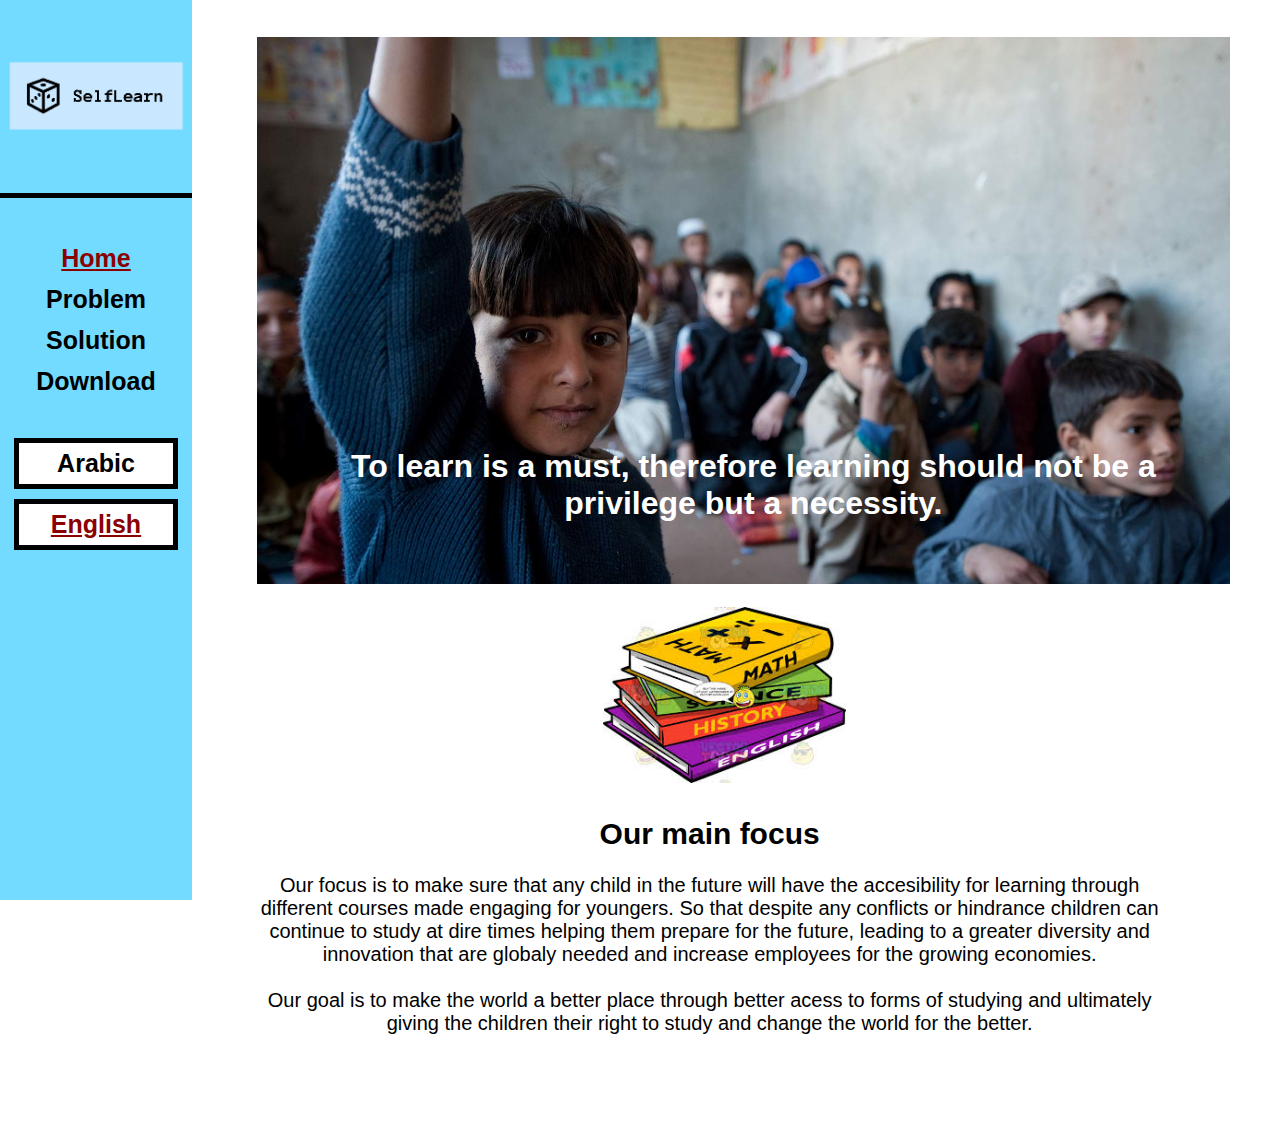
==== HTML/Index.html @ 1352104b "soon fixed on index" ====
<!DOCTYPE html>
<html lang="en">

<head>
    <meta charset="UTF-8">
    <meta name="viewport" content="width=device-width, initial-scale=1, maximum-scale=1">
    <title>SelfLearn</title>
    <link rel="stylesheet" type="text/css" href="../CSS/style.css">
</head>

<body>

    <nav>
        <div class="sidebar">
            <div class="LogoImg">
                <img class="logo" src="../Bilder/MMOSCGLogo.png" tabindex="0" title="SelfLearn">
            </div>
            <br><br>
            <div class="menu1">
                <ul>
                    <li><a tabindex="0" href="../HTML/Index.html" class="active" id="end">Home</a></li>
                    <li><a id="end" tabindex="0" href="../HTML/Problem.html">Problem</a></li>
                    <li><a id="end"tabindex="0" href="../HTML/Solution.html">Solution</a></li>
                    <li><a id="end" tabindex="0" href="../HTML/Download.html">Download</a></li>
                </ul>
                <br><br>
                <center>
                    <div class="språk"><a class="langButton notActive" tabindex="0" href="../HTML/ArabicIndex.html" class="stor" id="end">Arabic</a></div>
                    <div class="språk"><a class="langButton active3" style="margin-top: 5%;" tabindex="0" href="../HTML/Index.html" id="end">English</a></div>
                </center>
            </div>
            
            <div class="menu2">
                <img src="../Bilder/menu.png" class="menubilde">
                
                
            </div>
            
            
            
        </div>
    </nav>
    <div class="menu2-con">
                <ul>
                    <li><a tabindex="0" href="../HTML/Index.html" class="active" id="end">Home</a></li>
                    <li><a id="end" tabindex="0" href="../HTML/Problem.html">Problem</a></li>
                    <li><a id="end"tabindex="0" href="../HTML/Solution.html">Solution</a></li>
                    <li><a id="end" tabindex="0" href="../HTML/Download.html">Download</a></li>
                </ul>
                <br><br>
                <center>
                    <div class="språk"><a class="langButton notActive" tabindex="0" href="../HTML/ArabicIndex.html" class="stor" id="end">Arabic</a></div>
                    <div class="språk"><a class="langButton active3" style="margin-top: 5%;" tabindex="0" href="../HTML/Index.html" id="end">English</a></div>
                </center>
            </div>


    <div class="main">
        <div class="backgroundImage">
            <img class="frontImg" src="../Bilder/education.jpg" tabindex="0" title="A child raising his hand">
            <div class="HomeTitle">
                <center>
                    <h1 class="endre">To learn is a must, therefore learning should not be a privilege but a necessity.</h1>
                </center>
            </div>
        </div>

        <br><br>

        <center>
            <div class="bok">
                <img tabindex="0" title="School books such as science, math, english and geography" src="../Bilder/skole%20b%C3%B8ker.jpeg">
            </div>

            <div class="home-article">
                <h2 tabindex="0">Our main focus</h2><br>
                <p tabindex="0">Our focus is to make sure that any child in the future will have the accesibility for learning through different courses made engaging for youngers. So that despite any conflicts or hindrance children can continue to study at dire times helping them prepare for the future, leading to a greater diversity and innovation that are globaly needed and increase employees for the growing economies.<br><br></p>
                <p tabindex="0">Our goal is to make the world a better place through better acess to forms of studying and ultimately giving the children their right to study and change the world for the better.</p>
            </div>
        </center>

    </div>



</body>

</html>
---- CSS/style.css ----
* {
    margin: 0px;
    padding: 0px;
}

body {
    font-family: Arial;
}

.sidebar {
    height: 100%;
    width: 15%;
    position: fixed;
    z-index: 1;
    top: 0;
    left: 0;
    background-color: #73DBFF;
    overflow-x: hidden;
    padding-top: 0%;
    text-align: center;
}

.sidebar a {
    padding: 6px 0px 6px 0px;
    text-decoration: none;
    font-size: 25px;
    color: black;
    font-weight: bold;
    display: block;
}

.sidebar a:hover {
    color: white;
}
.menu2{
    display: none;
}
.menu2-con{
    display: none;
}

.sidebar .arabicMenu, .sidebar .Menu  {
    color: #DB4E40;
}

.sidebar .active {
    text-decoration: underline;
    color: darkred;
}

.sidebar .active2 {
    text-decoration: underline;
    color: yellow;
}

.sidebar .active3 {
    text-decoration: underline;
    color: darkred;
}

.sidebar .active3:hover, .sidebar .notActive:hover {
    color: navy;
}

.langButton {
    width: 50%;
    height: auto;
    background-color: white;
    border: 5px solid black;
    text-align: center;
}
.språk a{
    padding-left: 10%;
    padding-right: 10%;
    width: 60%;
}
språk{    
}
.logo {
    width: 100%;
    height: auto;
    border-bottom: 5px solid black;
}

.main {
    margin-left: 14%;
    width: 76%;
    margin-top: -60px;
    padding: 0px 10px;
    text-align: center;
}
.bok{
    margin-left: 10%;
    width: 25%;
}
.bok img{
    width: 100%;
}

.home-article {
    padding-left: 7%;
    padding-top: 3%;
    padding-bottom: 5%;
    font-size: 20px;
}

.frontImg {
    width: 100%;
    height: auto;
    padding-top: 10%;
    margin-left: 7%;
}

.HomeTitle {
    padding-top: 1%;
    padding: absolute;
    margin-top: -50px;
    color: white;
    width: 90%;
    margin-top: -150px;
    margin-left: 13%;
    padding-bottom: 5%;
    text-align: center;
}

.header-problem {
    padding-left: 15%;
    padding-top: 3%;
    text-align: center;
}

.problem-article {
    padding-left: 15%;
    padding-top: 1%;
    text-align: center;
    width: 80%;
    font-size: 20px;
}

.problemImg {
    width: 80%;
    height: auto;
    padding-top: 2%;
}

.header-solution {
    padding-left: 10%;
    padding-top: 3%;
    text-align: center;
    font-size: 28px;
}

.header-download {
    padding-left: 10%;
    padding-top: 3%;
    text-align: center;
    font-size: 28px;
}

.phone {
    width: 45%;
    height: auto;
    float: left;
}

.phoneApp {
    width: 40%;
    height: auto;
    padding-left: 45%;
    padding-top: 5%;
}

.sideText {
    width: 50%;
    height: auto;
    float: left;
    padding-top: 5%;
    font-size: 24px;
}

.sideImg {
    width: 30%;
    height: auto;
    float: left;
    padding-top: 10%;
    padding-left: 10%;
}

.playStore,
.appStore {
    width: 100%;
    height: auto;
    padding: 5%;
    cursor: pointer;
}

@media only screen and (max-height: 600px) {
    .sidebar (padding-top: 15px; ) .sidebar a (font-size: 18px; )
}
@media(max-width: 800px) {
    .main .HomeTitle .endre{
        font-size: 25px;
        margin-top: 8%;
    }
    #end, header.header-download{
        font-size: 18px;
    }
    .sideText {
        font-size: 18px;
    }
    .sideImg {
        padding-left: 8%;
    }
    
    
    
}
@media(max-width: 620px) {
    .main .HomeTitle .endre{
        font-size: 20px;
        margin-top: 13%;
    }
    #end{
        font-size: 14px;
    }
    .sideText{
        font-size: 16px;
    }
}

@media(max-width: 500px) { /*ny layout for mobil telefoner*/
    .sidebar {
        height: 15%;
        width: 100%;
        position: fixed;
        z-index: 1;
        top: 0;
        left: 0;
        background-color: #73DBFF;
        overflow: hidden;
        padding-top: 0%;
        text-align: center;
    }
    .menu1{
        display: none;  
    }
    .menu2{
        float: left;
        display: block;
        margin-left: 70%;
        margin-top: -30%
    }
    .menubilde{
        width: 40%; 
    }
    .menu2-con{
        display: none;
        position: absolute;
        background-color: #f9f9f9;
        min-width: 160px;
        box-shadow:  0px 8px 16px 0px rgba(0,0,0,0,2);
        z-index: 1;
    }
    .menubilde:hover, .menu2-con{
        display: block;
    }
    .logo{
        width: 50%;
        float: left;
        margin-top: -13.5%
    }
    .main{
        margin-top: 21%;
        margin-left: -2%;
        width: 94%;
    }
    .backgroundImage{
        width: 93%;
    }
    

    /*.sidebar a {
        padding: 6px 0px 6px 0px;
        text-decoration: none;
        font-size: 25px;
        color: black;
        font-weight: bold;
        display: block;
    }*/
}
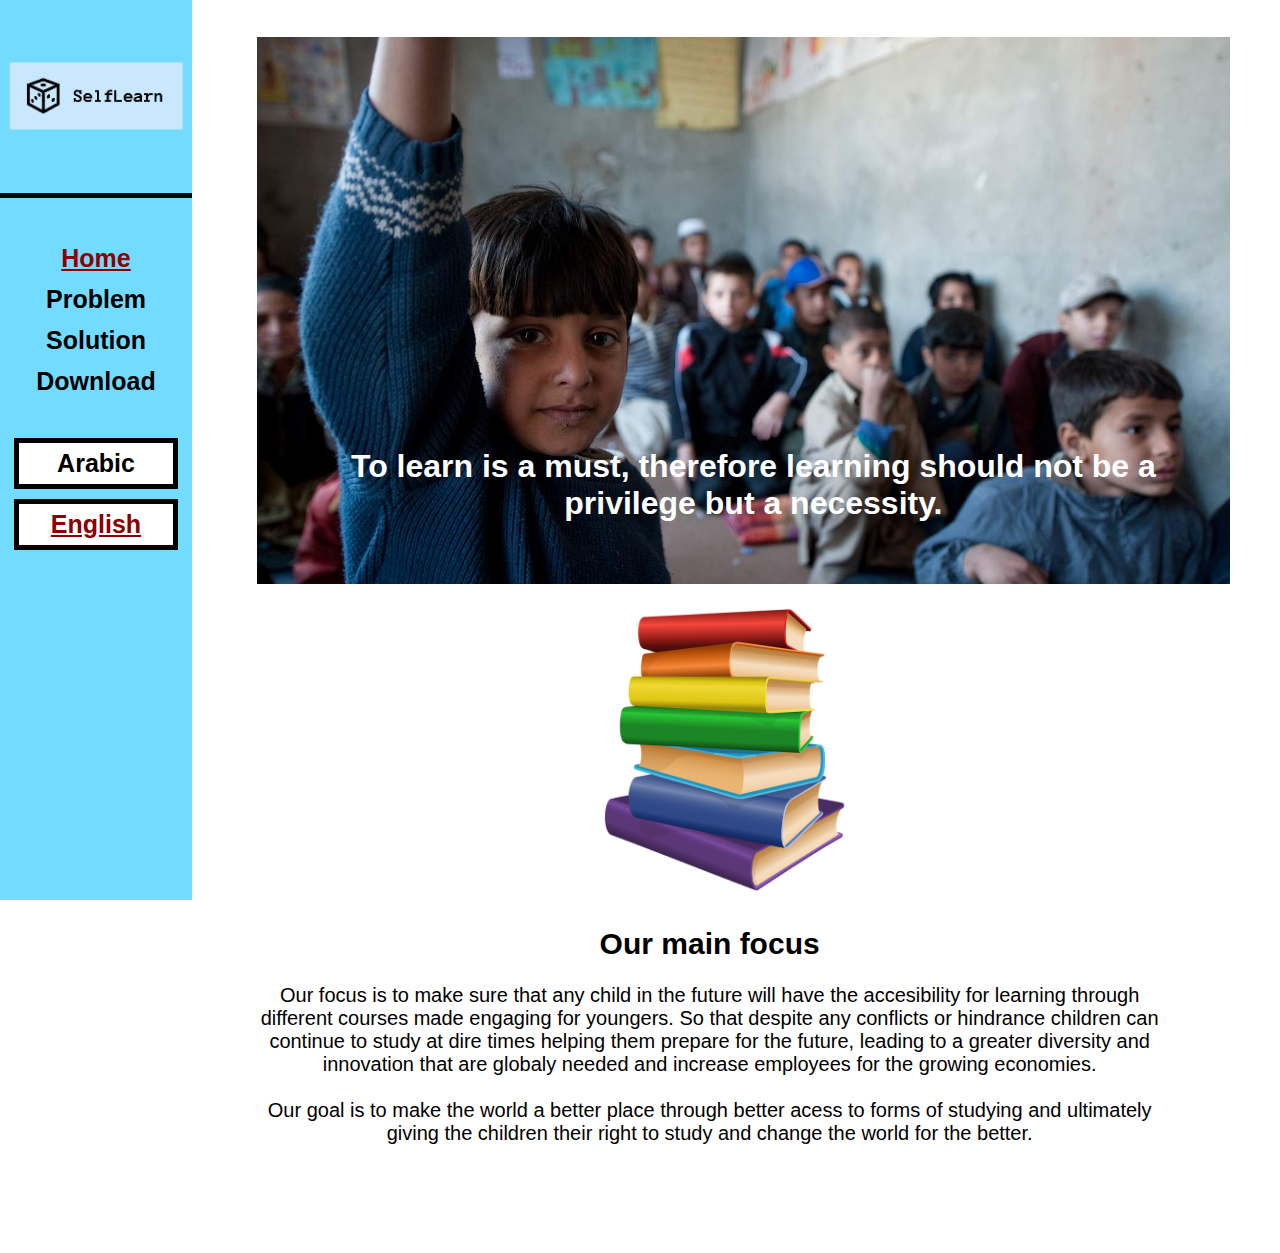
==== commit 04a2e14a: "fikset dropdown på alle sider" ====
--- a/HTML/Index.html
+++ b/HTML/Index.html
@@ -2,8 +2,7 @@
 <html lang="en">
 
 <head>
-    <meta charset="UTF-8">
-    <meta name="viewport" content="width=device-width, initial-scale=1, maximum-scale=1">
+    <meta charset="UTF-8" name="viewport" content="width=device-width, initial-scale=1, maximum-scale=1">
     <title>SelfLearn</title>
     <link rel="stylesheet" type="text/css" href="../CSS/style.css">
 </head>
@@ -20,39 +19,35 @@
                 <ul>
                     <li><a tabindex="0" href="../HTML/Index.html" class="active" id="end">Home</a></li>
                     <li><a id="end" tabindex="0" href="../HTML/Problem.html">Problem</a></li>
-                    <li><a id="end"tabindex="0" href="../HTML/Solution.html">Solution</a></li>
+                    <li><a id="end" tabindex="0" href="../HTML/Solution.html">Solution</a></li>
                     <li><a id="end" tabindex="0" href="../HTML/Download.html">Download</a></li>
                 </ul>
                 <br><br>
                 <center>
-                    <div class="språk"><a class="langButton notActive" tabindex="0" href="../HTML/ArabicIndex.html" class="stor" id="end">Arabic</a></div>
-                    <div class="språk"><a class="langButton active3" style="margin-top: 5%;" tabindex="0" href="../HTML/Index.html" id="end">English</a></div>
+                    <div class="lang"><a class="langButton notActive" tabindex="0" href="../HTML/ArabicIndex.html" class="stor" id="end">Arabic</a></div>
+                    <div class="lang"><a class="langButton active3" style="margin-top: 5%;" tabindex="0" href="../HTML/Index.html" id="end">English</a></div>
                 </center>
             </div>
-            
+
             <div class="menu2">
                 <img src="../Bilder/menu.png" class="menubilde">
-                
-                
+
+                <div class="menu2-con">
+                    <ul>
+                        <li><a tabindex="0" href="../HTML/Index.html" class="active" id="end">Home</a></li>
+                        <li><a id="end" tabindex="0" href="../HTML/Problem.html">Problem</a></li>
+                        <li><a id="end" tabindex="0" href="../HTML/Solution.html">Solution</a></li>
+                        <li><a id="end" tabindex="0" href="../HTML/Download.html">Download</a></li>
+                    </ul>
+                    <br><br>
+                    <center>
+                        <div class="lang"><a class="langButton notActive" tabindex="0" href="../HTML/ArabicIndex.html" class="stor" id="end">Arabic</a></div>
+                        <div class="lang"><a class="langButton active3" style="margin-top: 5%;" tabindex="0" href="../HTML/Index.html" id="end">English</a></div>
+                    </center>
+                </div>
             </div>
-            
-            
-            
         </div>
     </nav>
-    <div class="menu2-con">
-                <ul>
-                    <li><a tabindex="0" href="../HTML/Index.html" class="active" id="end">Home</a></li>
-                    <li><a id="end" tabindex="0" href="../HTML/Problem.html">Problem</a></li>
-                    <li><a id="end"tabindex="0" href="../HTML/Solution.html">Solution</a></li>
-                    <li><a id="end" tabindex="0" href="../HTML/Download.html">Download</a></li>
-                </ul>
-                <br><br>
-                <center>
-                    <div class="språk"><a class="langButton notActive" tabindex="0" href="../HTML/ArabicIndex.html" class="stor" id="end">Arabic</a></div>
-                    <div class="språk"><a class="langButton active3" style="margin-top: 5%;" tabindex="0" href="../HTML/Index.html" id="end">English</a></div>
-                </center>
-            </div>
 
 
     <div class="main">
@@ -69,7 +64,7 @@
 
         <center>
             <div class="bok">
-                <img tabindex="0" title="School books such as science, math, english and geography" src="../Bilder/skole%20b%C3%B8ker.jpeg">
+                <img tabindex="0" title="School books such as science, math, english and geography" src="../Bilder/schoolBooks.png">
             </div>
 
             <div class="home-article">
--- a/CSS/style.css
+++ b/CSS/style.css
@@ -32,14 +32,13 @@
 .sidebar a:hover {
     color: white;
 }
-.menu2{
+
+.menu2 {
     display: none;
 }
-.menu2-con{
-    display: none;
-}
-
-.sidebar .arabicMenu, .sidebar .Menu  {
+
+.sidebar .arabicMenu,
+.sidebar .Menu {
     color: #DB4E40;
 }
 
@@ -58,8 +57,9 @@
     color: darkred;
 }
 
-.sidebar .active3:hover, .sidebar .notActive:hover {
-    color: navy;
+.sidebar .active3:hover,
+.sidebar .notActive:hover {
+    color: green;
 }
 
 .langButton {
@@ -69,13 +69,15 @@
     border: 5px solid black;
     text-align: center;
 }
-.språk a{
+
+.lang a {
     padding-left: 10%;
     padding-right: 10%;
     width: 60%;
 }
-språk{    
-}
+
+lang {}
+
 .logo {
     width: 100%;
     height: auto;
@@ -89,11 +91,36 @@
     padding: 0px 10px;
     text-align: center;
 }
-.bok{
+
+.bok {
     margin-left: 10%;
     width: 25%;
 }
-.bok img{
+
+.menu2-con {
+    display: none;
+    height: 25%;
+    width: 100%;
+    position: fixed;
+    z-index: 1;
+    top: 15%;
+    left: 0;
+    background-color: #73DBFF;
+    overflow: hidden;
+    padding-top: 0%;
+    text-align: center;
+}
+
+.menu2-con li {
+    padding-bottom: 2%;
+}
+
+mark { 
+  background-color: #1D1B1C;
+  color: white;
+}
+
+.bok img {
     width: 100%;
 }
 
@@ -197,38 +224,45 @@
 @media only screen and (max-height: 600px) {
     .sidebar (padding-top: 15px; ) .sidebar a (font-size: 18px; )
 }
+
 @media(max-width: 800px) {
-    .main .HomeTitle .endre{
+    .main .HomeTitle .endre {
         font-size: 25px;
         margin-top: 8%;
     }
-    #end, header.header-download{
+
+    #end,
+    header.header-download {
         font-size: 18px;
     }
+
     .sideText {
         font-size: 18px;
     }
+
     .sideImg {
         padding-left: 8%;
     }
-    
-    
-    
-}
+}
+
 @media(max-width: 620px) {
-    .main .HomeTitle .endre{
+    .main .HomeTitle .endre {
         font-size: 20px;
         margin-top: 13%;
     }
-    #end{
+
+    #end {
         font-size: 14px;
     }
-    .sideText{
+
+    .sideText {
         font-size: 16px;
     }
 }
 
-@media(max-width: 500px) { /*ny layout for mobil telefoner*/
+@media(max-width: 500px) {
+
+    /*ny layout for mobil telefoner*/
     .sidebar {
         height: 15%;
         width: 100%;
@@ -241,50 +275,54 @@
         padding-top: 0%;
         text-align: center;
     }
-    .menu1{
-        display: none;  
-    }
-    .menu2{
-        float: left;
+
+    .menu1 {
+        display: none;
+    }
+
+    .menu2 {
+        position: absolute;
         display: block;
         margin-left: 70%;
-        margin-top: -30%
-    }
-    .menubilde{
-        width: 40%; 
-    }
-    .menu2-con{
-        display: none;
-        position: absolute;
-        background-color: #f9f9f9;
-        min-width: 160px;
-        box-shadow:  0px 8px 16px 0px rgba(0,0,0,0,2);
+        margin-top: -2%;
+        height: 75%;
+    }
+
+    .menu2 li {
+        text-decoration: none;
+        list-style-type: none;
+    }
+
+    .menubilde {
+        width: 40%;
+    }
+
+    .menu2:hover .menu2-con {
+        transition: 10s;
+        overflow: visible;
+        display: block;
         z-index: 1;
-    }
-    .menubilde:hover, .menu2-con{
-        display: block;
-    }
-    .logo{
+        height: 45%;
+    }
+
+    .LogoImg {
         width: 50%;
+        height: 40%;
         float: left;
-        margin-top: -13.5%
-    }
-    .main{
+        margin-top: -13%;
+    }
+
+    .main {
         margin-top: 21%;
         margin-left: -2%;
         width: 94%;
     }
-    .backgroundImage{
+
+    .backgroundImage {
         width: 93%;
     }
-    
-
-    /*.sidebar a {
-        padding: 6px 0px 6px 0px;
-        text-decoration: none;
-        font-size: 25px;
-        color: black;
-        font-weight: bold;
-        display: block;
-    }*/
-}
+
+    #end {
+        font-size: 20px;
+    }
+}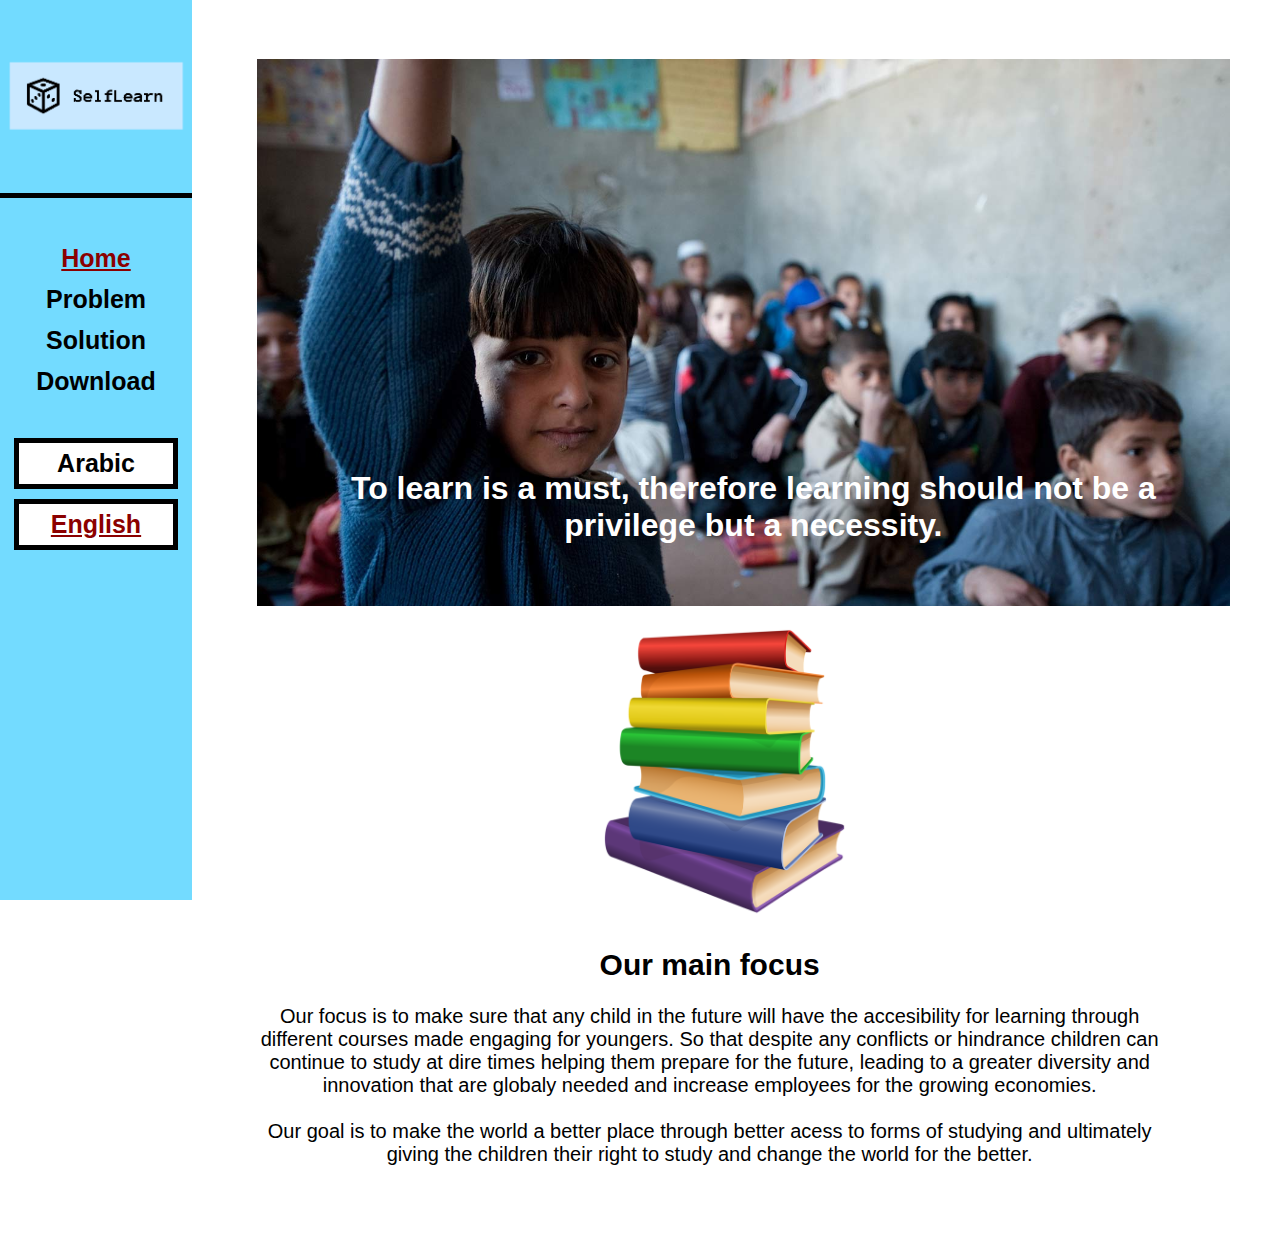
==== commit e36acda6: "prøvde mer responsive, flopp skjedde" ====
--- a/HTML/Index.html
+++ b/HTML/Index.html
@@ -80,4 +80,4 @@
 
 </body>
 
-</html>
+</html>--- a/CSS/style.css
+++ b/CSS/style.css
@@ -87,7 +87,15 @@
 .main {
     margin-left: 14%;
     width: 76%;
-    margin-top: -60px;
+    margin-top: -3%;
+    padding: 0px 10px;
+    text-align: center;
+}
+
+.mainprob {
+    margin-left: 10%;
+    width: 90%;
+    margin-top: -3%;
     padding: 0px 10px;
     text-align: center;
 }
@@ -115,9 +123,9 @@
     padding-bottom: 2%;
 }
 
-mark { 
-  background-color: #1D1B1C;
-  color: white;
+mark {
+    background-color: #1D1B1C;
+    color: white;
 }
 
 .bok img {
@@ -151,14 +159,16 @@
 }
 
 .header-problem {
-    padding-left: 15%;
+    padding-left: 3%;
     padding-top: 3%;
+    margin-top: 3%;
     text-align: center;
 }
 
 .problem-article {
-    padding-left: 15%;
+    padding-left: 12%;
     padding-top: 1%;
+    padding-bottom: 5%;
     text-align: center;
     width: 80%;
     font-size: 20px;
@@ -172,20 +182,20 @@
 
 .header-solution {
     padding-left: 10%;
-    padding-top: 3%;
+    padding-top: 10%;
     text-align: center;
     font-size: 28px;
 }
 
 .header-download {
     padding-left: 10%;
-    padding-top: 3%;
+    padding-top: 10%;
     text-align: center;
     font-size: 28px;
 }
 
 .phone {
-    width: 45%;
+    width: 40%;
     height: auto;
     float: left;
 }
@@ -193,15 +203,15 @@
 .phoneApp {
     width: 40%;
     height: auto;
-    padding-left: 45%;
-    padding-top: 5%;
+    padding-left: 20%;
+    padding-top: 7%;
 }
 
 .sideText {
     width: 50%;
     height: auto;
     float: left;
-    padding-top: 5%;
+    padding-top: 7%;
     font-size: 24px;
 }
 
@@ -221,12 +231,39 @@
     cursor: pointer;
 }
 
-@media only screen and (max-height: 600px) {
-    .sidebar (padding-top: 15px; ) .sidebar a (font-size: 18px; )
-}
-
-@media(max-width: 800px) {
-    .main .HomeTitle .endre {
+@-ms-viewport {
+    width: device-width;
+}
+
+@media only screen and (max-width: 1000px) {
+    .phoneApp {
+        padding-top: 20%;
+    }
+    
+    .sidebar a {
+        font-size: 18px;
+    }
+    
+    .endre {
+        padding-top: 5%;
+    }
+}
+
+@media only screen and (max-width: 910px) {
+    .endre {
+        padding-top: 10%;
+        font-size: 1.5em;
+    }
+}
+
+@media only screen and (max-width: 900px) {
+    .sidebar a {
+        font-size: 18px;
+    }
+}
+
+@media only screen and (max-width: 800px) {
+    .main .HomeTitle .end .mainprob {
         font-size: 25px;
         margin-top: 8%;
     }
@@ -243,10 +280,19 @@
     .sideImg {
         padding-left: 8%;
     }
-}
-
-@media(max-width: 620px) {
-    .main .HomeTitle .endre {
+
+    .phoneApp {
+        width: 60%;
+        margin-left: -20%;
+    }
+
+    .sideImg {
+        width: 40%;
+    }
+}
+
+@media only screen and (max-width: 620px) {
+    .main .HomeTitle .endre .mainprob {
         font-size: 20px;
         margin-top: 13%;
     }
@@ -260,9 +306,12 @@
     }
 }
 
-@media(max-width: 500px) {
-
-    /*ny layout for mobil telefoner*/
+@media only screen and (max-height: 600px) {
+    .sidebar (padding-top: 15px; ) .sidebar a (font-size: 18px; )
+}
+
+@media (max-width: 500px) {
+    /*ny layout for mobiltelefoner*/
     .sidebar {
         height: 15%;
         width: 100%;
@@ -297,8 +346,12 @@
         width: 40%;
     }
 
+    .menubilde2 {
+        width: 80%;
+        margin-top: -11%;
+    }
+
     .menu2:hover .menu2-con {
-        transition: 10s;
         overflow: visible;
         display: block;
         z-index: 1;
@@ -312,8 +365,8 @@
         margin-top: -13%;
     }
 
-    .main {
-        margin-top: 21%;
+    .main .mainprob {
+        margin-top: 25%;
         margin-left: -2%;
         width: 94%;
     }
@@ -325,4 +378,48 @@
     #end {
         font-size: 20px;
     }
+
+    .phoneApp {
+        width: 80%;
+        margin-left: -60%;
+    }
+
+    .sideImg {
+        width: 50%;
+        margin-left: -10%;
+    }
+}
+
+@media (max-width: 450px) {
+    .main {
+        margin-top: 35%;
+    }
+
+    .menubilde2 {
+        margin-top: -18%
+    }
+
+    .menu2:hover .menu2-con {
+        overflow: visible;
+        display: block;
+        z-index: 1;
+        height: 50%;
+    }
+}
+
+@media (max-width: 400px) {
+    .main {
+        margin-top: 30%;
+    }
+
+    .menu2:hover .menu2-con {
+        overflow: visible;
+        display: block;
+        z-index: 1;
+        height: 60%;
+    }
+
+    .header-download h1 {
+        font-size: 30px;
+    }
 }